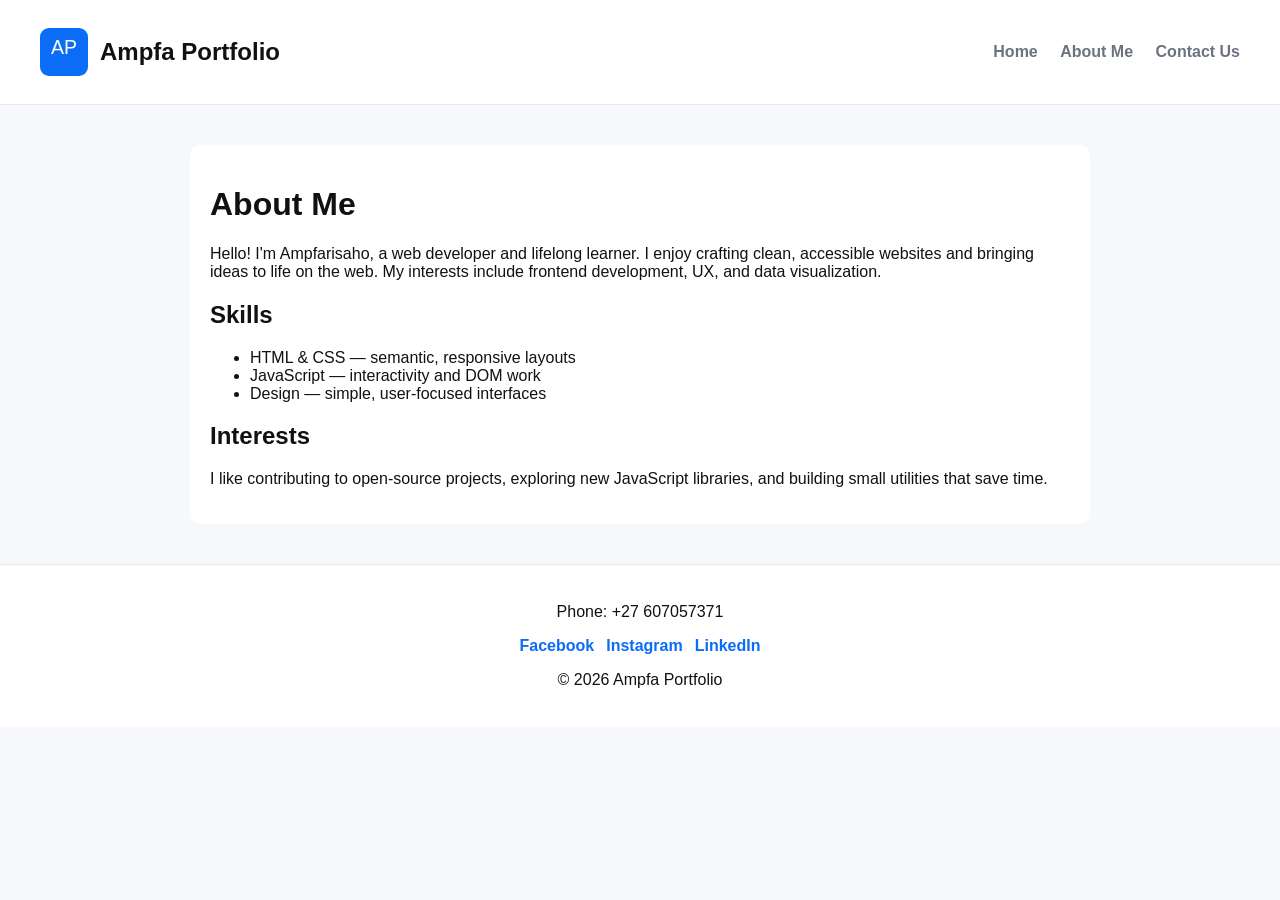
==== about.html @ 261af116 "updated" ====
<!doctype html>
<html lang="en">
<head>
  <meta charset="utf-8">
  <meta name="viewport" content="width=device-width,initial-scale=1">
  <title>About Me — Ampfarisaho Portfolio</title>
  <link rel="stylesheet" href="style.css">
 </head>
 <body>
  <header>
    <div class="logo"><img src="assets/logo.svg" alt="Logo"><h2>Ampfa Portfolio</h2></div>
    <nav>
      <a href="index.html">Home</a>
      <a href="about.html">About Me</a>
      <a href="contact.html">Contact Us</a>
    </nav>
  </header>

  <main style="max-width:900px;margin:40px auto;padding:20px;background:#fff;border-radius:10px">
    <h1>About Me</h1>
    <p>Hello! I'm Ampfarisaho, a web developer and lifelong learner. I enjoy crafting clean, accessible websites and bringing ideas to life on the web. My interests include frontend development, UX, and data visualization.</p>

    <h2>Skills</h2>
    <ul>
      <li>HTML &amp; CSS — semantic, responsive layouts</li>
      <li>JavaScript — interactivity and DOM work</li>
      <li>Design — simple, user-focused interfaces</li>
    </ul>

    <h2>Interests</h2>
    <p>I like contributing to open-source projects, exploring new JavaScript libraries, and building small utilities that save time.</p>
  </main>

  <footer>
    <p>Phone: +27 607057371</p>
    <div class="socials">
      <a href="https://facebook.com" target="_blank">Facebook</a>
      <a href="https://instagram.com" target="_blank">Instagram</a>
      <a href="https://linkedin.com" target="_blank">LinkedIn</a>
    </div>
    <p>© 2026 Ampfa Portfolio</p>
  </footer>

 </body>
</html>
---- style.css ----
:root{
  --bg:#f6f8fb;
  --accent:#0b6cf5;
  --muted:#6b7280;
}
*{box-sizing:border-box}
body{font-family:Inter,Segoe UI,Arial;background:var(--bg);color:#111;margin:0}
header{display:flex;align-items:center;justify-content:space-between;padding:18px 40px;background:#fff;border-bottom:1px solid #e6e9ef}
.logo{display:flex;gap:12px;align-items:center}
.logo img{width:48px;height:48px}
nav a{margin-left:18px;text-decoration:none;color:var(--muted);font-weight:600}
nav a:hover{color:var(--accent)}
.hero{display:flex;gap:40px;align-items:center;padding:60px 40px;max-width:1100px;margin:0 auto}
.hero-text h1{font-size:36px;margin:0 0 12px}
.hero-text p{color:var(--muted);line-height:1.6;max-width:60ch}
.hero-image img{width:220px;height:220px;object-fit:cover;border-radius:12px;border:6px solid #fff;box-shadow:0 6px 30px rgba(12,20,40,0.06)}
.video-section{background:#fff;margin:30px auto;padding:28px;max-width:1100px;border-radius:10px}
.video-section h2{margin:0 0 12px}
.video-wrap{display:flex;justify-content:center}
footer{background:#fff;margin-top:40px;padding:22px 40px;border-top:1px solid #e6e9ef;text-align:center}
.socials{display:flex;gap:12px;justify-content:center;margin:8px 0}
.socials a{text-decoration:none;color:var(--accent);font-weight:600}

@media(max-width:800px){
  .hero{flex-direction:column;text-align:center;padding:28px}
  .hero-image img{width:160px;height:160px}
  iframe{width:100%;height:220px}
}
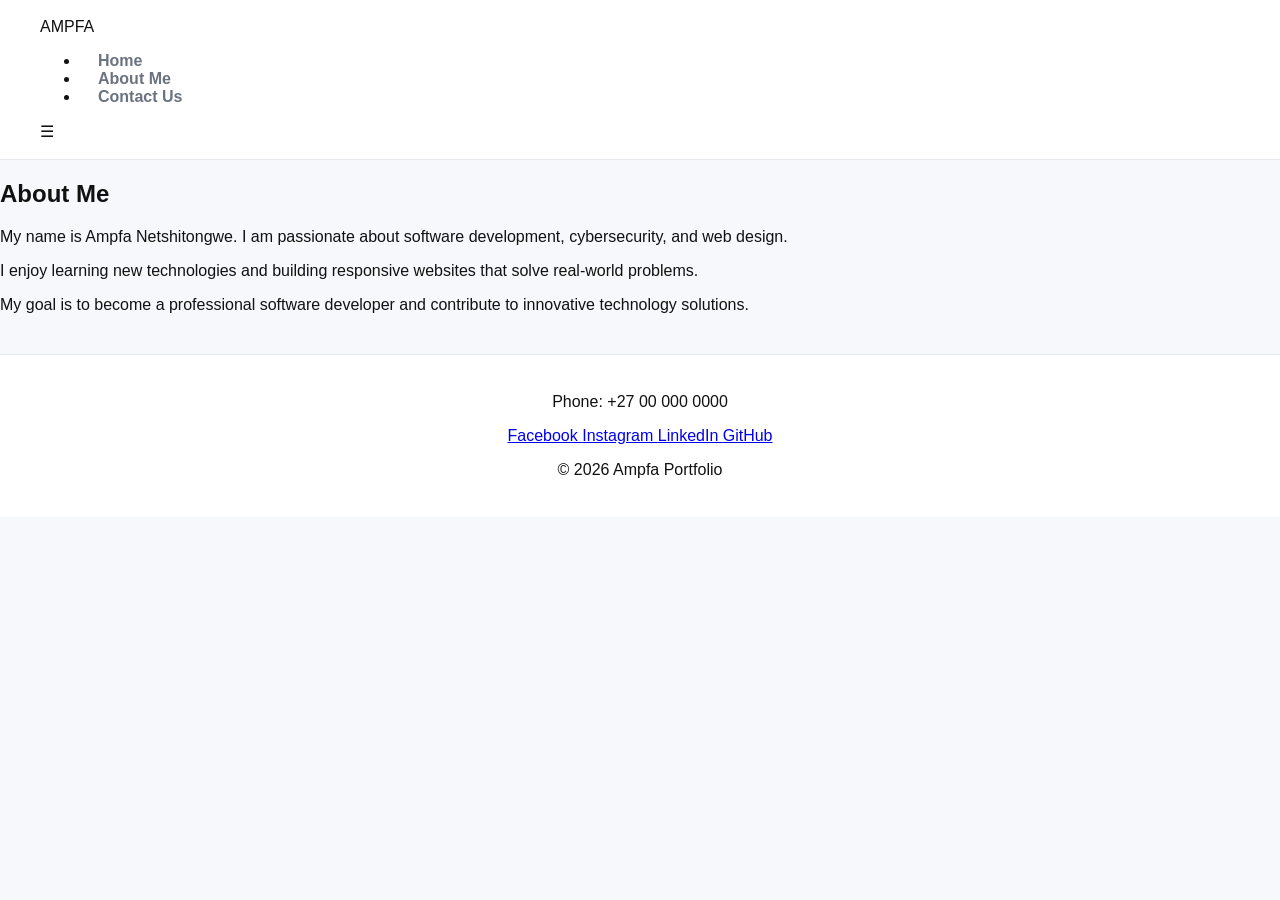
==== commit fa0a5544: "updating the about me and contacts files" ====
--- a/about.html
+++ b/about.html
@@ -1,45 +1,85 @@
-<!doctype html>
+<!DOCTYPE html>
 <html lang="en">
 <head>
-  <meta charset="utf-8">
-  <meta name="viewport" content="width=device-width,initial-scale=1">
-  <title>About Me — Ampfarisaho Portfolio</title>
-  <link rel="stylesheet" href="style.css">
- </head>
- <body>
-  <header>
-    <div class="logo"><img src="assets/logo.svg" alt="Logo"><h2>Ampfa Portfolio</h2></div>
-    <nav>
-      <a href="index.html">Home</a>
-      <a href="about.html">About Me</a>
-      <a href="contact.html">Contact Us</a>
-    </nav>
-  </header>
+    <meta charset="UTF-8">
+    <meta name="viewport" content="width=device-width, initial-scale=1.0">
+    <title>About Me</title>
 
-  <main style="max-width:900px;margin:40px auto;padding:20px;background:#fff;border-radius:10px">
-    <h1>About Me</h1>
-    <p>Hello! I'm Ampfarisaho, a web developer and lifelong learner. I enjoy crafting clean, accessible websites and bringing ideas to life on the web. My interests include frontend development, UX, and data visualization.</p>
+    <link rel="stylesheet" href="style.css">
+    <script src="script.js" defer></script>
+</head>
 
-    <h2>Skills</h2>
-    <ul>
-      <li>HTML &amp; CSS — semantic, responsive layouts</li>
-      <li>JavaScript — interactivity and DOM work</li>
-      <li>Design — simple, user-focused interfaces</li>
-    </ul>
+<body>
 
-    <h2>Interests</h2>
-    <p>I like contributing to open-source projects, exploring new JavaScript libraries, and building small utilities that save time.</p>
-  </main>
+    <!-- Navigation -->
+    <header>
+        <nav class="navbar">
 
-  <footer>
-    <p>Phone: +27 607057371</p>
-    <div class="socials">
-      <a href="https://facebook.com" target="_blank">Facebook</a>
-      <a href="https://instagram.com" target="_blank">Instagram</a>
-      <a href="https://linkedin.com" target="_blank">LinkedIn</a>
-    </div>
-    <p>© 2026 Ampfa Portfolio</p>
-  </footer>
+            <div class="logo">AMPFA</div>
 
- </body>
-</html>
+            <ul class="nav-links" id="navLinks">
+                <li><a href="index.html">Home</a></li>
+                <li><a href="about.html">About Me</a></li>
+                <li><a href="contact.html">Contact Us</a></li>
+            </ul>
+
+            <div class="hamburger" onclick="toggleMenu()">
+                ☰
+            </div>
+
+        </nav>
+    </header>
+
+    <!-- About Section -->
+    <section class="page-content">
+
+        <h1>About Me</h1>
+
+        <p>
+            My name is Ampfa Netshitongwe. I am passionate about
+            software development, cybersecurity, and web design.
+        </p>
+
+        <p>
+            I enjoy learning new technologies and building responsive
+            websites that solve real-world problems.
+        </p>
+
+        <p>
+            My goal is to become a professional software developer
+            and contribute to innovative technology solutions.
+        </p>
+
+    </section>
+
+    <!-- Footer -->
+    <footer>
+
+        <p>Phone: +27 00 000 0000</p>
+
+        <div class="social-links">
+
+            <a href="https://facebook.com" target="_blank">
+                Facebook
+            </a>
+
+            <a href="https://instagram.com" target="_blank">
+                Instagram
+            </a>
+
+            <a href="https://linkedin.com" target="_blank">
+                LinkedIn
+            </a>
+
+            <a href="https://github.com/Ampfa15" target="_blank">
+                GitHub
+            </a>
+
+        </div>
+
+        <p>© 2026 Ampfa Portfolio</p>
+
+    </footer>
+
+</body>
+</html>
